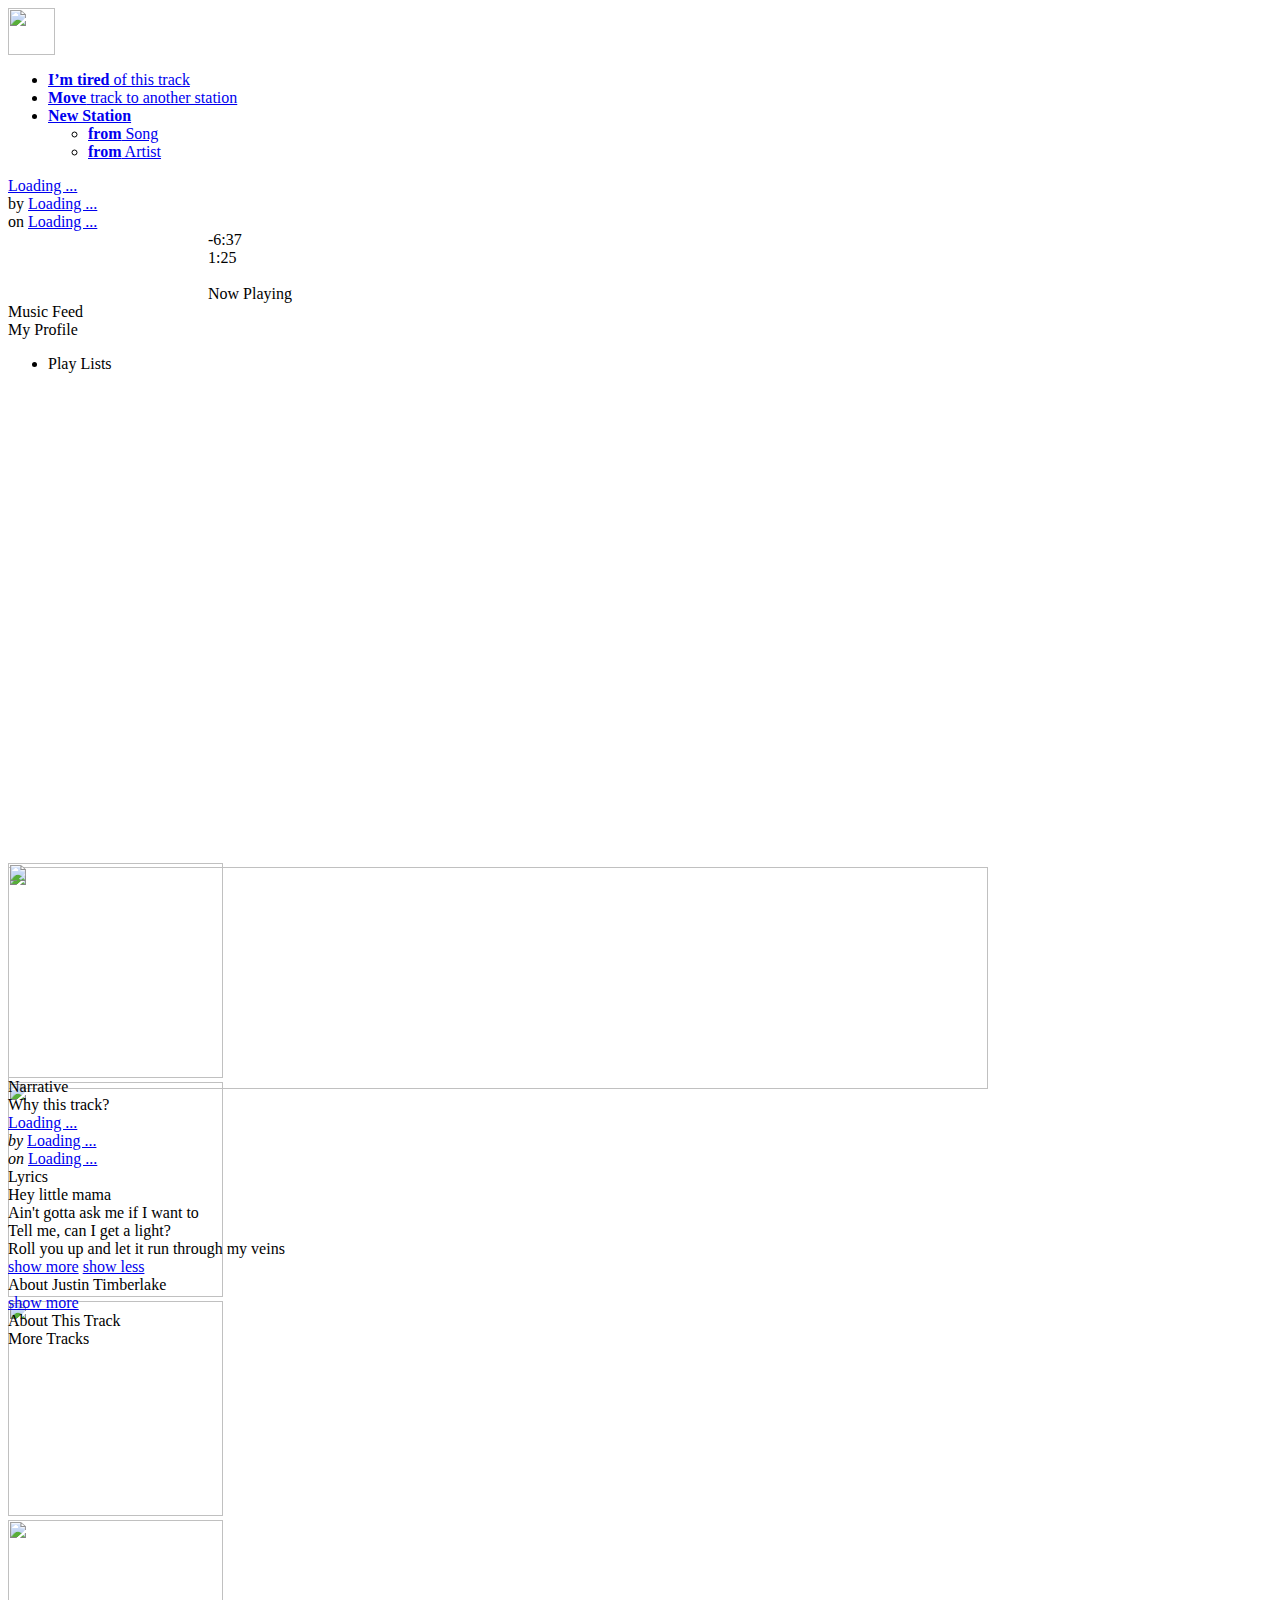
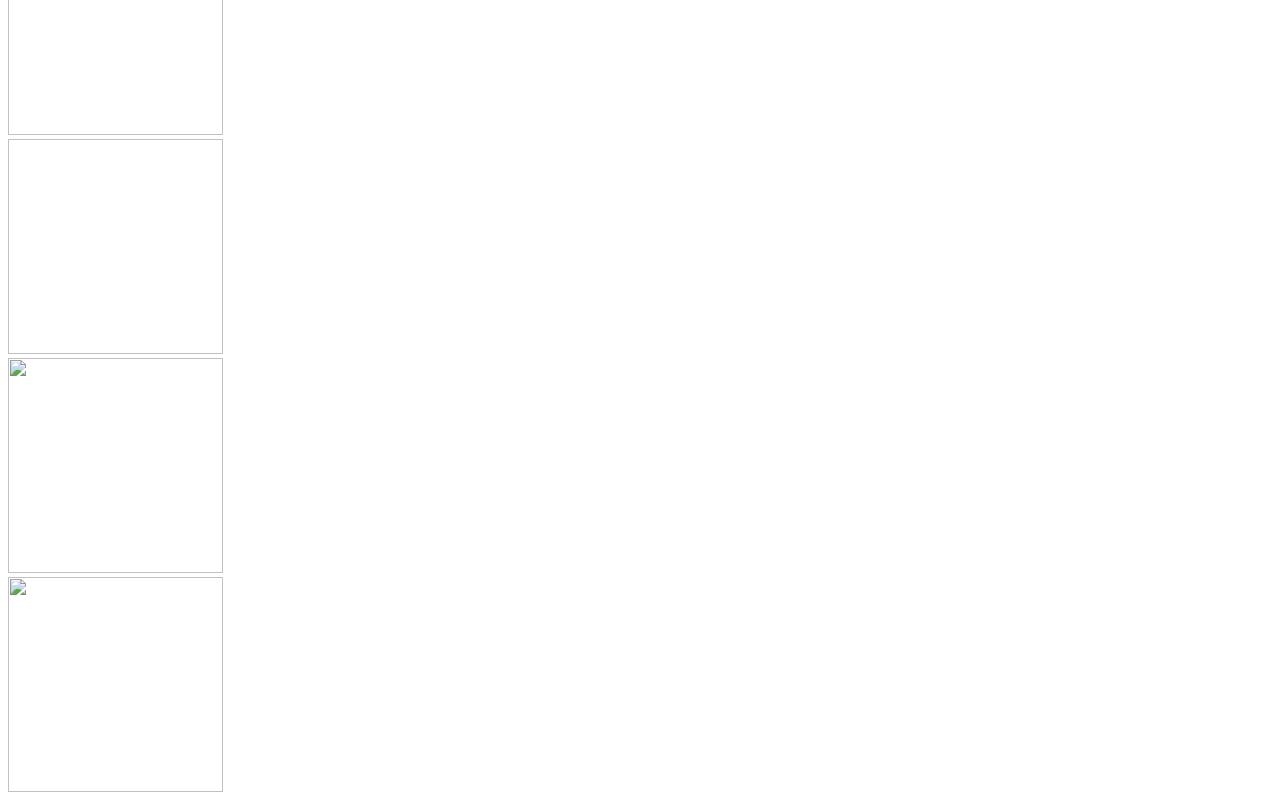
==== src/main/webapp/index.html @ 98377fa0 "weibo douban login" ====
<!DOCTYPE html>
<!--
[if lt IE 7 ]> <html lang="en" class="no-js ie6"> …
-->
<!--
[if IE 7 ]>    <html lang="en" class="no-js ie7"> …
-->
<!--
[if IE 8 ]>    <html lang="en" class="no-js ie8"> …
-->
<!--
[if (gte IE 9)|!(IE)]><!
-->
<html
	class=" js flexbox canvas canvastext webgl no-touch geolocation postmessage no-websqldatabase indexeddb hashchange history draganddrop websockets rgba hsla multiplebgs backgroundsize borderimage borderradius boxshadow textshadow opacity cssanimations csscolumns cssgradients no-cssreflections csstransforms csstransforms3d csstransitions fontface video audio localstorage sessionstorage webworkers applicationcache svg inlinesvg smil svgclippaths"
	lang="en">
<!--<![endif]-->
<head>
<meta charset="utf-8">
<title>360.fm Internet Radio - Listen to Free Music You'll Love</title>
<link rel="icon" type="image/ico" href="/favicon.ico">
<link rel="stylesheet" href="/s/css/compiled.css">
<link rel="stylesheet" href="/s/css/design.css">
<link rel="stylesheet" type="text/css" href="/s/static/ribbon/bluebar.css?cb=1392218849167">
<script src="/s/js/jquery-1.11.0.min.js" type="text/javascript"></script>
<script src="/s/script/soundmanager2-jsmin.js"></script>
<script src="/s/js/index.js" type="text/javascript">
	
</script>
<meta property="qc:admins" content="56725631663606657" />
</head>

<body style="display: block;" id="body" class="adSupported-layout is-us">
	<!-- Top Navigation -->

	<div id="topnav">

		<!-- Branding Bar -->
		<div id="brandingBar">
			<div style="display: none;" class="disabled"></div>
			<div class="rightcolumn">
				<span class="anonymousUser" style="display: inline;"> <span class="signIn">
				<a href="#" class="ico__qq"></a>
				<a href="#" class="ico__sina"></a>
				<a href="#" class="ico__douban"></a>
				</span>
				</span>
				<span style="display: none;" class="notAnonymousUser">
					<span class="user_menu">
						<span style="" class="user_activator">
							<span class="userName_arrow"></span>
							<span class="userNameMenuTitle">
								<span style="display: none;" class="userNameImage"></span>
								<span class="userName"></span>
							</span>
							<div style="width: 140px;" id="user_menu_dd" class="dd_container">
								<ul>
									<li class="menu able"><a href="/account/info">Settings</a></li>
									<li class="menu able"><a class="profileMenuItem" href="/profile">My Profile</a></li>
									<li class="menu"><a class="helpMenuItem" href="/help" target="_blank">Help</a></li>
									<li class="menu"><a class="signoutMenuItem" href="#">Sign out</a></li>
								</ul>
							</div>
						</span> <!-- no href -->
					</span>
				</span>	
			</div>

		</div>

		<!-- Player Bar -->
		<div id="playerBar">
			<div class="highlight">

				<div style="opacity: 0.01; display: none;" class="disabled"></div>

				<div class="columns">
					<div style="opacity: 1;" class="rightcolumn">

						<div style="display: block;" class="nowplaying">

							<div class="cd_menu">

								<div class="cd_icon">
									<div class="albumArt">
										<img style="display: block;" class="playerBarArt" src="/s/img/no_album_art.jpg" width="47" height="47">
									</div>
									<div class="cd_activator">
										<a href="#"></a>
									</div>
								</div>

								<div id="cd_menu_dd">
									<div class="cd_tab"></div>
									<ul>
										<li><a href="#" class="tiredOfSong"><b>I’m tired</b> of this track</a></li>
										<li><a href="#" class="moveSong"><b>Move</b> track to another station</a></li>
										<li><a href="#" class="new_station"><b>New Station</b></a>
											<ul class="station">
												<li><a href="#" class="newStationFromSong"><b>from</b> Song</a></li>
												<li><a href="#" class="newStationFromArtist"><b>from</b> Artist</a></li>
											</ul></li>
									</ul>
								</div>

							</div>
							<!-- /cd_menu -->

							<div class="info" style="display: block;">
								<div>
									<a href="javascript:void(0);" class="playerBarSong">Loading ...</a>
								</div>
								<div>
									<span class="playerByText">by</span> <a href="javascript:void(0);" class="playerBarArtist">Loading
										...</a>
								</div>
								<div>
									<span>on</span> <a href="javascript:void(0);" class="playerBarAlbum">Loading ...</a>
								</div>
							</div>

						</div>
						<!-- /nowplaying -->
					</div>
					<!-- /rightcolumn -->
					<div class="logo2"
						style="float: left; display: block; width: 160px; height: 50px; overflow: hidden; padding: 8px 0 0 40px;">
						<a href="#"><img src="/s/img/logo.png" alt=""></a>
					</div>


					<div style="display: block; opacity: 1;" id="playbackControl" class="middlecolumn">
						<div class="buttons">
							<div class="thumbDownButton">
								<a href="#"></a>
							</div>
							<div class="thumbUpButton">
								<a href="#"></a>
							</div>
							<div style="display: none;" class="playButton">
								<a href="#"></a>
							</div>
							<div style="display: block;" class="pauseButton">
								<a href="#"></a>
							</div>
							<div class="skipButton">
								<a href="#"></a>
							</div>
							<div class="volumePosition">
								<div class="volumeControl">
									<div class="volumeBackground">
										<div class="volumeBar"></div>
										<div style="left: 102px;" class="volumeKnob ui-draggable"></div>
									</div>
									<div class="volumeButton"></div>
								</div>
							</div>
						</div>
						<div style="display: block;" class="progress">
							<div class="remainingTime">-6:37</div>
							<div class="elapsedTime">1:25</div>
							<div class="progressBar">
								<img src="/s/img/player-controls/progress-left.png" width="2" height="3"><img class="progressMiddle"
									src="/s/img/player-controls/progress-middle.png" width="40" height="3"><img
									src="/s/img/player-controls/progress-right.png" width="2" height="3">
							</div>
						</div>
					</div>
				</div>

			</div>
			<div style="display: none;" id="skinTab">Change Skin</div>

		</div>

	</div>

	<div class="skinContainer">
		<div id="mainContainer">
			<div id="main">

				<div style="display: none;" id="skinClickLeft" class="skinClick"></div>
				<div style="display: none;" id="skinClickRight" class="skinClick"></div>

				<div style="display: none;" id="welcomeSearch" class="welcome">
					<div class="outer_bg">
						<div class="welcome_content">
							<p class="firstLine">
								We created Pandora to put the <a target="_blank" href="/corporate/mgp">Music Genome Project</a> directly in your
								hands
							</p>
							<p class="secondLine">
								It’s a new kind of radio –<br> stations that play only music you like
							</p>
							<div class="searchBox">
								<div id="searchPopupWelcomePosition"></div>
								<input class="searchInput" autocomplete="off" spellcheck="false" type="text">
							</div>
							<div style="display: none;" class="bottom">
								<div class="divider">&nbsp;</div>
								<div class="signinContainer"></div>
								<div class="btm_content clearfix">
									<div class="message signin">
										Already have a Pandora account? <a href="/account/sign-in">Sign in</a>
									</div>
									<div class="message register">
										Create an account for free. <a href="/account/register">Register</a>
									</div>
								</div>
							</div>
						</div>
					</div>
				</div>

				<div id="adLayout" class="clearfix">

					<div class="banner_ad active visible" id="ad_container"></div>
					<!-- //ad_container" -->
					<div class="inactive invisible" id="companion_frame"></div>

					<div style="display: block;" id="mainContentContainer" class="contentContainer">
						<div class="top"></div>
						<div class="content clearfix">

							<div class="contentnav">
								<div class="disabled"></div>
								<div class="stationListHeader">
									<div class="home">
										<div class="home_icon">Now Playing</div>
									</div>
								</div>
								<div class="friends">
									<div class="friends_icon">Music Feed</div>
								</div>
								<div class="myprofile">
									<div class="myprofile_icon">My Profile</div>
								</div>

							</div>

							<div id="mainContent">
								<div class="home fxCol-cont-1 col-prop-1 view-2" style="display: block;">
									<div class="stationContent">
										<div scrollername="station_list" style="overflow: hidden; padding: 0px; width: 190px;"
											class="stationListHolder clearfix scroll-pane vertical-only">

											<div style="width: 190px; height: 512px;" class="jspContainer">
												<div style="padding: 0px; top: 0px; width: 190px;" class="jspPane">
													<div id="stationList">
														<div class="stationListItem  selected">
															<div id="shuffleContainer">
																<ul class="stationName">
																	<li>
																		<div id="shuffleIcon">Play Lists</div>
																	</li>
																</ul>
																<div class="" id="shuffleButtonHoverArea">&nbsp;</div>
															</div>
														</div>
													</div>
												</div>
											</div>
										</div>
									</div>

									<div class="homeRightSide">
										<div class="slideDragLimit"></div>

										<!-- Technique from http://stackoverflow.com/questions/42294/how-do-you-get-the-footer-to-stay-at-the-bottom-of-a-web-page/42301#42301 -->
										<div class="slidesBackground unselectable clearfix" style="display: inline-block">
											<div style="height: 222px;">
												<img src="/s/img/content-area/albumart-bg-top.jpg" width="980" height="100%">
											</div>
											<img class="bottom" src="/s/img/content-area/albumart-bg-bottom.jpg" width="980" height="16">
										</div>

										<div class="slidesForeground">
											<div style="height: 215px; margin-top: -246px;" class="slides unselectable">
												<div id="stationSlides1844608319562125962"
													style="width: 689px; left: 0px; padding-left: 0px; display: block;" class="stationSlides clearfix">
													<div class="slide" style="height: 215px; width: 215px;">
														<img class="pauseWatermark" src="/s/img/content-area/pause-watermark.png" width="215" height="215">
														<img class="muteWatermark" src="/s/img/content-area/muted-watermark.png" width="215" height="215"> <img
															class="replayWatermark" src="/s/img/content-area/replaywatermark.png" width="215" height="215">
														<div>
															<img class="noart" src="/s/img/no_album_art.jpg" width="215" height="215"> <img class="art"
																width="215" height="215"> <img class="treatment current"
																src="/s/img/content-area/albumart-treatment-current.png" width="215" height="215"> <img
																class="treatment previous" src="/s/img/content-area/albumart-treatment-previous.png" width="215"
																height="215">
															<div class="thumbContainer">
																<div class="thumbDown">
																	<a href="#"></a>
																</div>
																<div class="menuArrow"></div>
																<div class="thumbUp">
																	<a href="#"></a>
																</div>
															</div>
														</div>
													</div>
												</div>
											</div>
											<div style="display: none; margin-top: -147px;" class="slides_right_scroll unselectable"></div>
											<div style="margin-top: -147px; display: none;" class="slides_left_scroll unselectable"></div>
											<div id="narrativeDetail" class="slider-overlay-1 clearfix">
												<div class="item narrative clearfix">
													<div style="visibility: visible;" class="close1"></div>
													<div class="heading">Narrative</div>
													<div class="itemContent"></div>
													<div class="divider"></div>
												</div>
											</div>
											<div id="songNarrativeDetail" class="slider-overlay-1 clearfix">
												<div class="item song_narrative clearfix">
													<div style="visibility: visible;" class="close1"></div>
													<div class="heading">Why this track?</div>
													<div class="itemContent"></div>
													<div class="divider"></div>
												</div>
											</div>
										</div>
										<div style="margin-right: 100px;" id="currentSlideArrow"></div>

										<div id="trackInfoContainer">
											<div id="trackInfo" class="unselectable">
												<div style="display: block;" class="contents">
													<div class="slideDragContainer">
														<div class="slideDrag"></div>
														<div class="slideDragHandle ui-draggable"></div>
													</div>

													<div style="display: block;" class="info">
														<img style="display: none;" class="thumb" id="thumbup" src="/s/img/content-area/thumbup-watermark.png">
														<img style="display: none;" class="thumb" id="thumbdown" src="/s/img/content-area/thumbdown-watermark.png">
														<div class="trackData">
															<div>
																<a href="javascript:void(0);" class="songTitle">Loading ...</a>
															</div>
															<div>
																<i class="byText">by</i> <a href="javascript:void(0);" class="artistSummary">Loading
																	...</a>
															</div>
															<div>
																<i>on</i> <a href="javascript:void(0);" class="albumTitle">Loading ...</a>
															</div>
														</div>
													</div>
													<div style="display: none;" class="audioAdInfo">
														<div class="adText">Your music will be right back…</div>
														<div class="whyAdsButton"></div>
													</div>
												</div>
											</div>

											<div style="display: block;" id="trackInfoButtons" class="unselectable">
												<div class="buttons">
													<div class="bdsharebuttonbox" data-tag="share_1">
														<a class="bds_qzone" data-cmd="qzone" href="#"></a> <a class="bds_tsina" data-cmd="tsina"></a><a
															class="bds_renren" data-cmd="renren"></a> <a class="bds_tqq" data-cmd="tqq"></a> <a class="bds_count"
															data-cmd="count"></a>
													</div>
												</div>
											</div>
										</div>

										<div style="display: none;" id="videoPageInfo">
											<div class="video_art">
												<a href="#" target="_blank"><img height="50"></a>
											</div>
											<div>
												<p class="video_name">
													Video: <span class="caption"></span>
												</p>
												<p>
													<span class="caption_header"></span> presents <span class="caption_footer"></span>.
												</p>
												<p>
													<a href="#" target="_blank">watch now</a>
												</p>
											</div>
										</div>

										<div id="detailContainer" class="fxCol-cont-5">
											<div style="display: block;" id="trackDetail" class="detail">
												<div style="display: block;" class="item lyrics">
													<div class="close1"></div>
													<div class="heading">Lyrics</div>
													<div class="itemContent">
														<div id="offMouseTarget" style="position: absolute; top: -400px;"></div>
														<div class="lyricsText unselectable" unselectable="on" onmousedown="return false;" onclick="return false;"
															ondragstart="return false;" onselectstart="return false;"
															style="-moz-user-select: none; cursor: default;">
															Hey little mama<br>Ain't gotta ask me if I want to<br>Tell me, can I get a light?<br>Roll
															you up and let it run through my veins<br>
														</div>
														<a href="#" class="showMoreLyrics">show more</a> <a href="#" class="showLessLyrics">show less</a>
													</div>
													<div class="divider"></div>
												</div>
												<div style="display: none;" class="item nocontent nolyrics">
													<div class="itemContent">Lyrics not available</div>
													<div class="divider"></div>
												</div>
												<div style="display: block;" class="item artistBio">
													<div class="close1"></div>
													<div class="heading">About Justin Timberlake</div>
													<div class="itemContent">
														<div class="threelineshigh"></div>
														<a href="#" class="showMoreLyrics">show more</a>
													</div>
													<div class="divider"></div>
												</div>
												<div class="item aboutEpisode">
													<div class="close1"></div>
													<div class="heading">About This Track</div>
													<div class="itemContent"></div>
													<div class="divider"></div>
												</div>
												<div class="item moreShows">
													<div class="close1"></div>
													<div class="heading">More Tracks</div>
													<div class="itemContent"></div>
													<div class="divider"></div>
												</div>
											</div>
											<div style="display: none;" id="customContentTrackDetail" class="detail">
												<div id="customContentTrackDetailFrame0"></div>
												<div id="customContentTrackDetailFrame1"></div>
											</div>
											<div style="display: none;" id="audioAdDetail" class="detail">
												<div class="adText">
													Audio ads help pay our bills. For an entirely ad-free experience, you can <a href="/one">upgrade</a>.
												</div>
											</div>
											<div class="track_detail_close"></div>
										</div>
									</div>
								</div>
								<!-- /home -->
							</div>
						</div>
					</div>

					<div style="display: block;" id="footer" class="footerContainer clearfix"></div>
				</div>

				<div></div>
				<div></div>
				<div></div>
			</div>
		</div>
	</div>
		<!-- //mainContainer -->
		<script>
			window._bd_share_config = {
				common : {
					bdText : '',
					bdDesc : '',
					bdUrl : '',
					bdPic : '',
					bdStyle : "2"
				},
				share : [ {
					"bdSize" : 24,
				} ],

			}

			//以下为js加载部分
			with (document)
				0[(getElementsByTagName('head')[0] || body)
						.appendChild(createElement('script')).src = 'http://bdimg.share.baidu.com/static/api/js/share.js?cdnversion='
						+ ~(-new Date() / 36e5)];
		</script>
</body>
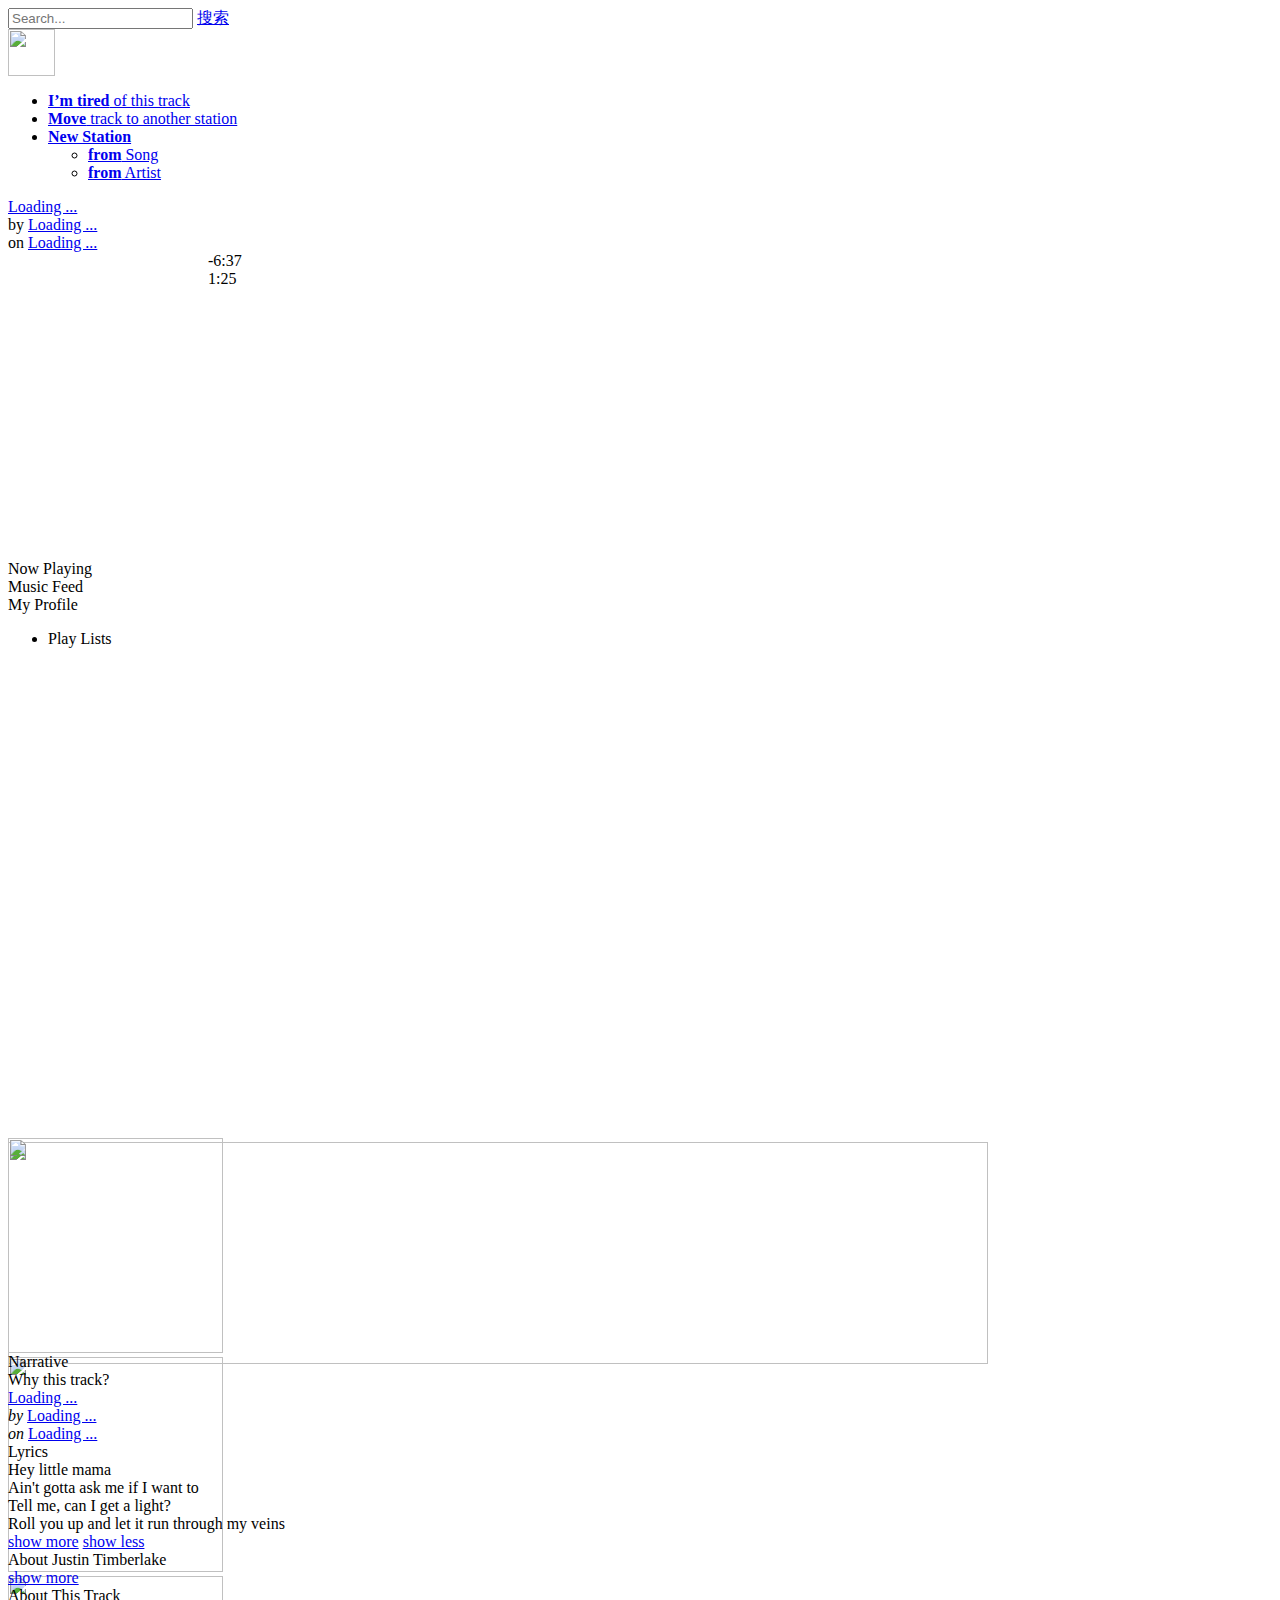
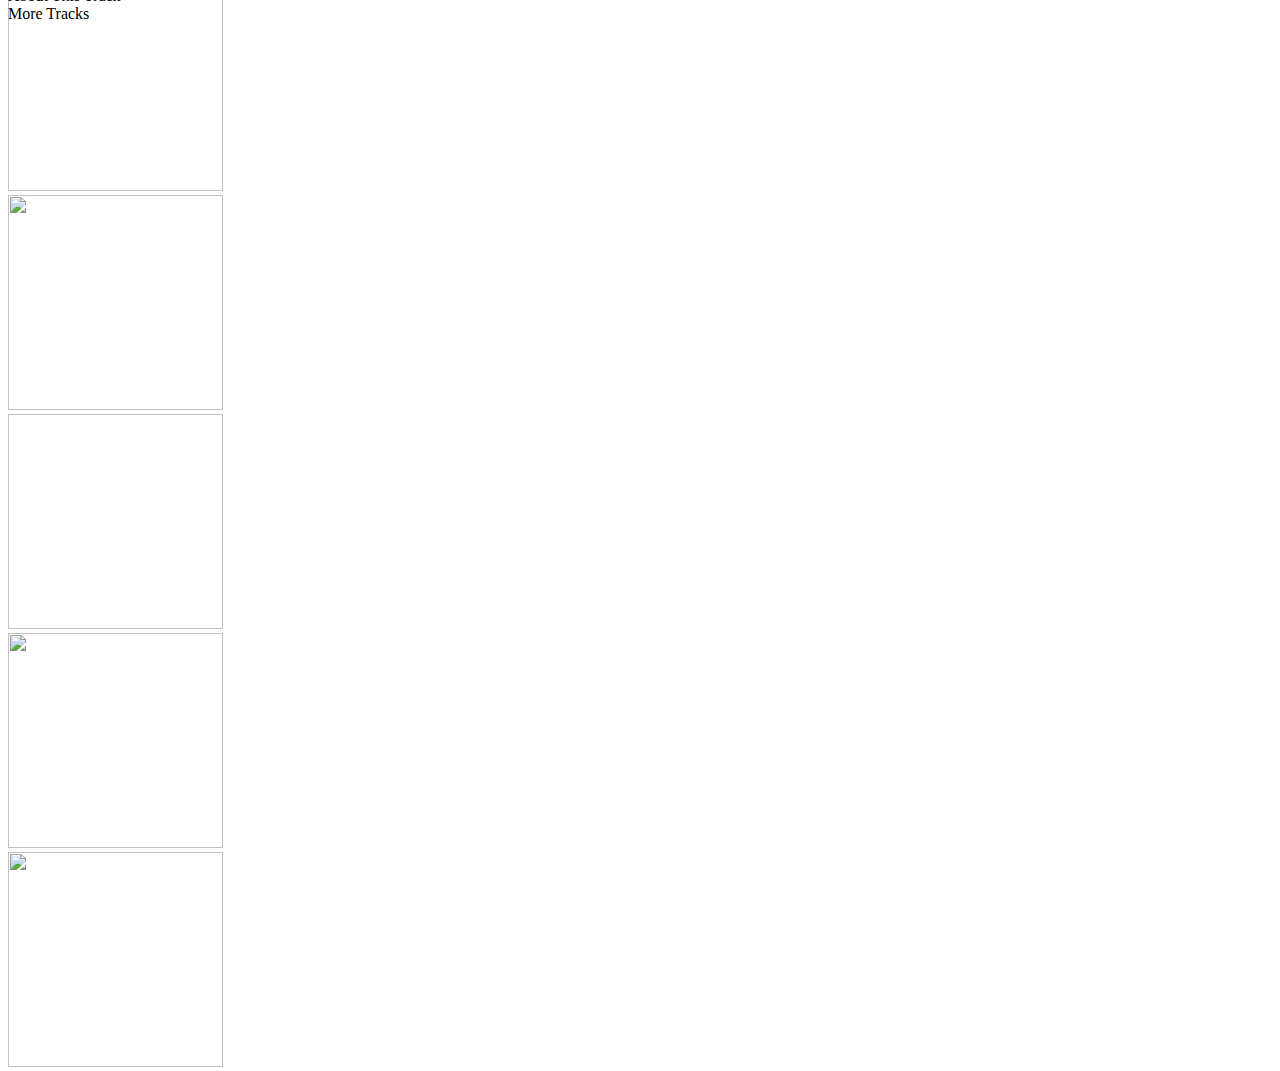
==== commit 86c66581: "search init , ads" ====
--- a/src/main/webapp/index.html
+++ b/src/main/webapp/index.html
@@ -19,15 +19,14 @@
 <meta charset="utf-8">
 <title>360.fm Internet Radio - Listen to Free Music You'll Love</title>
 <link rel="icon" type="image/ico" href="/favicon.ico">
-<link rel="stylesheet" href="/s/css/compiled.css">
+<link rel="stylesheet" href="/s/css/compiled.css?v=6">
 <link rel="stylesheet" href="/s/css/design.css">
 <link rel="stylesheet" type="text/css" href="/s/static/ribbon/bluebar.css?cb=1392218849167">
 <script src="/s/js/jquery-1.11.0.min.js" type="text/javascript"></script>
 <script src="/s/script/soundmanager2-jsmin.js"></script>
-<script src="/s/js/index.js" type="text/javascript">
-	
-</script>
+<script src="/s/js/index.js?v=6" type="text/javascript"></script>
 <meta property="qc:admins" content="56725631663606657" />
+<meta name="baidu-site-verification" content="fa6fdd4e2ae95f9d59d4303b9c928a1d" />
 </head>
 
 <body style="display: block;" id="body" class="adSupported-layout is-us">
@@ -38,32 +37,33 @@
 		<!-- Branding Bar -->
 		<div id="brandingBar">
 			<div style="display: none;" class="disabled"></div>
+			<div class="ssC">
+				<input id="searchInput" type="text" class="inputC" placeholder="Search..." /> <a href="#" class="btn_ss" title="搜索">搜索</a>
+				
+			</div>
+			<div style="position:absolute;top:30px;right:96px;z-index:1;width: 280px;" id="searchRst" class="dd_container">
+					<ul>
+					</ul>
+			</div>
 			<div class="rightcolumn">
-				<span class="anonymousUser" style="display: inline;"> <span class="signIn">
-				<a href="#" class="ico__qq"></a>
-				<a href="#" class="ico__sina"></a>
-				<a href="#" class="ico__douban"></a>
+				<span class="anonymousUser" style="display: inline;"> <span class="signIn"> <a href="#"
+						class="ico__qq"></a> <a href="#" class="ico__sina"></a> <a href="#" class="ico__douban"></a>
+				</span>
+				</span> <span style="display: none;" class="notAnonymousUser"> <span class="user_menu"> <span style=""
+						class="user_activator"> <span class="userName_arrow"></span> <span class="userNameMenuTitle"> <span
+								style="display: none;" class="userNameImage"></span> <span class="userName"></span>
+						</span>
+							<div style="width: 140px;" id="user_menu_dd" class="dd_container">
+								<ul>
+									<!-- <li class="menu able"><a href="/account/info">Settings</a></li>
+									<li class="menu able"><a class="profileMenuItem" href="/profile">My Profile</a></li>
+									<li class="menu"><a class="helpMenuItem" href="/help" target="_blank">Help</a></li> -->
+									<li class="menu"><a class="signoutMenuItem" href="#">Sign out</a></li>
+								</ul>
+							</div>
+					</span> <!-- no href -->
 				</span>
 				</span>
-				<span style="display: none;" class="notAnonymousUser">
-					<span class="user_menu">
-						<span style="" class="user_activator">
-							<span class="userName_arrow"></span>
-							<span class="userNameMenuTitle">
-								<span style="display: none;" class="userNameImage"></span>
-								<span class="userName"></span>
-							</span>
-							<div style="width: 140px;" id="user_menu_dd" class="dd_container">
-								<ul>
-									<li class="menu able"><a href="/account/info">Settings</a></li>
-									<li class="menu able"><a class="profileMenuItem" href="/profile">My Profile</a></li>
-									<li class="menu"><a class="helpMenuItem" href="/help" target="_blank">Help</a></li>
-									<li class="menu"><a class="signoutMenuItem" href="#">Sign out</a></li>
-								</ul>
-							</div>
-						</span> <!-- no href -->
-					</span>
-				</span>	
 			</div>
 
 		</div>
@@ -111,8 +111,7 @@
 									<a href="javascript:void(0);" class="playerBarSong">Loading ...</a>
 								</div>
 								<div>
-									<span class="playerByText">by</span> <a href="javascript:void(0);" class="playerBarArtist">Loading
-										...</a>
+									<span class="playerByText">by</span> <a href="javascript:void(0);" class="playerBarArtist">Loading ...</a>
 								</div>
 								<div>
 									<span>on</span> <a href="javascript:void(0);" class="playerBarAlbum">Loading ...</a>
@@ -132,10 +131,13 @@
 					<div style="display: block; opacity: 1;" id="playbackControl" class="middlecolumn">
 						<div class="buttons">
 							<div class="thumbDownButton">
-								<a href="#"></a>
+								<a href="#" title="Don't Like This Song"></a>
+							</div>
+							<div class="tiredButton">
+								<a href="#" title="Tired Of This Song"></a>
 							</div>
 							<div class="thumbUpButton">
-								<a href="#"></a>
+								<a href="#" title="Like This Song"></a>
 							</div>
 							<div style="display: none;" class="playButton">
 								<a href="#"></a>
@@ -214,7 +216,35 @@
 
 				<div id="adLayout" class="clearfix">
 
-					<div class="banner_ad active visible" id="ad_container"></div>
+					<div class="banner_ad active visible" id="ad_container">
+	<script async src="//pagead2.googlesyndication.com/pagead/js/adsbygoogle.js"></script>
+	<!-- en360 -->
+	<ins class="adsbygoogle"
+	     style="display:inline-block;width:300px;height:250px"
+	     data-ad-client="ca-pub-8076620471820789"
+	     data-ad-slot="5773912150"></ins>
+	<script>
+	(adsbygoogle = window.adsbygoogle || []).push({});
+	</script>
+	<script async src="//pagead2.googlesyndication.com/pagead/js/adsbygoogle.js"></script>
+	<!-- en360 -->
+	<ins class="adsbygoogle"
+	     style="display:inline-block;width:300px;height:250px"
+	     data-ad-client="ca-pub-8076620471820789"
+	     data-ad-slot="5773912150"></ins>
+	<script>
+	(adsbygoogle = window.adsbygoogle || []).push({});
+	</script>
+	<script async src="//pagead2.googlesyndication.com/pagead/js/adsbygoogle.js"></script>
+	<!-- en360 -->
+	<ins class="adsbygoogle"
+	     style="display:inline-block;width:300px;height:250px"
+	     data-ad-client="ca-pub-8076620471820789"
+	     data-ad-slot="5773912150"></ins>
+	<script>
+	(adsbygoogle = window.adsbygoogle || []).push({});
+	</script>
+					</div>
 					<!-- //ad_container" -->
 					<div class="inactive invisible" id="companion_frame"></div>
 
@@ -338,8 +368,7 @@
 																<a href="javascript:void(0);" class="songTitle">Loading ...</a>
 															</div>
 															<div>
-																<i class="byText">by</i> <a href="javascript:void(0);" class="artistSummary">Loading
-																	...</a>
+																<i class="byText">by</i> <a href="javascript:void(0);" class="artistSummary">Loading ...</a>
 															</div>
 															<div>
 																<i>on</i> <a href="javascript:void(0);" class="albumTitle">Loading ...</a>
@@ -451,26 +480,38 @@
 			</div>
 		</div>
 	</div>
-		<!-- //mainContainer -->
-		<script>
-			window._bd_share_config = {
-				common : {
-					bdText : '',
-					bdDesc : '',
-					bdUrl : '',
-					bdPic : '',
-					bdStyle : "2"
-				},
-				share : [ {
-					"bdSize" : 24,
-				} ],
-
-			}
-
-			//以下为js加载部分
-			with (document)
-				0[(getElementsByTagName('head')[0] || body)
-						.appendChild(createElement('script')).src = 'http://bdimg.share.baidu.com/static/api/js/share.js?cdnversion='
-						+ ~(-new Date() / 36e5)];
+	<!-- //mainContainer -->
+	<script>
+		window._bd_share_config = {
+			common : {
+				bdText : '',
+				bdDesc : '',
+				bdUrl : '',
+				bdPic : '',
+				bdStyle : "2"
+			},
+			share : [ {
+				"bdSize" : 24,
+			} ],
+
+		}
+
+		//以下为js加载部分
+		with (document)
+			0[(getElementsByTagName('head')[0] || body)
+					.appendChild(createElement('script')).src = 'http://bdimg.share.baidu.com/static/api/js/share.js?cdnversion='
+					+ ~(-new Date() / 36e5)];
+	</script>
+	<div style="display: none;">
+		<script type="text/javascript">
+			var _bdhmProtocol = (("https:" == document.location.protocol) ? " https://"
+					: " http://");
+			document
+					.write(unescape("%3Cscript src='"
+							+ _bdhmProtocol
+							+ "hm.baidu.com/h.js%3F8d72f80efd8a89d13d0ad76ac52f63a0' type='text/javascript'%3E%3C/script%3E"));
 		</script>
+		<script src=" http://hm.baidu.com/h.js?8d72f80efd8a89d13d0ad76ac52f63a0" type="text/javascript"></script>
+	</div>
+	
 </body>